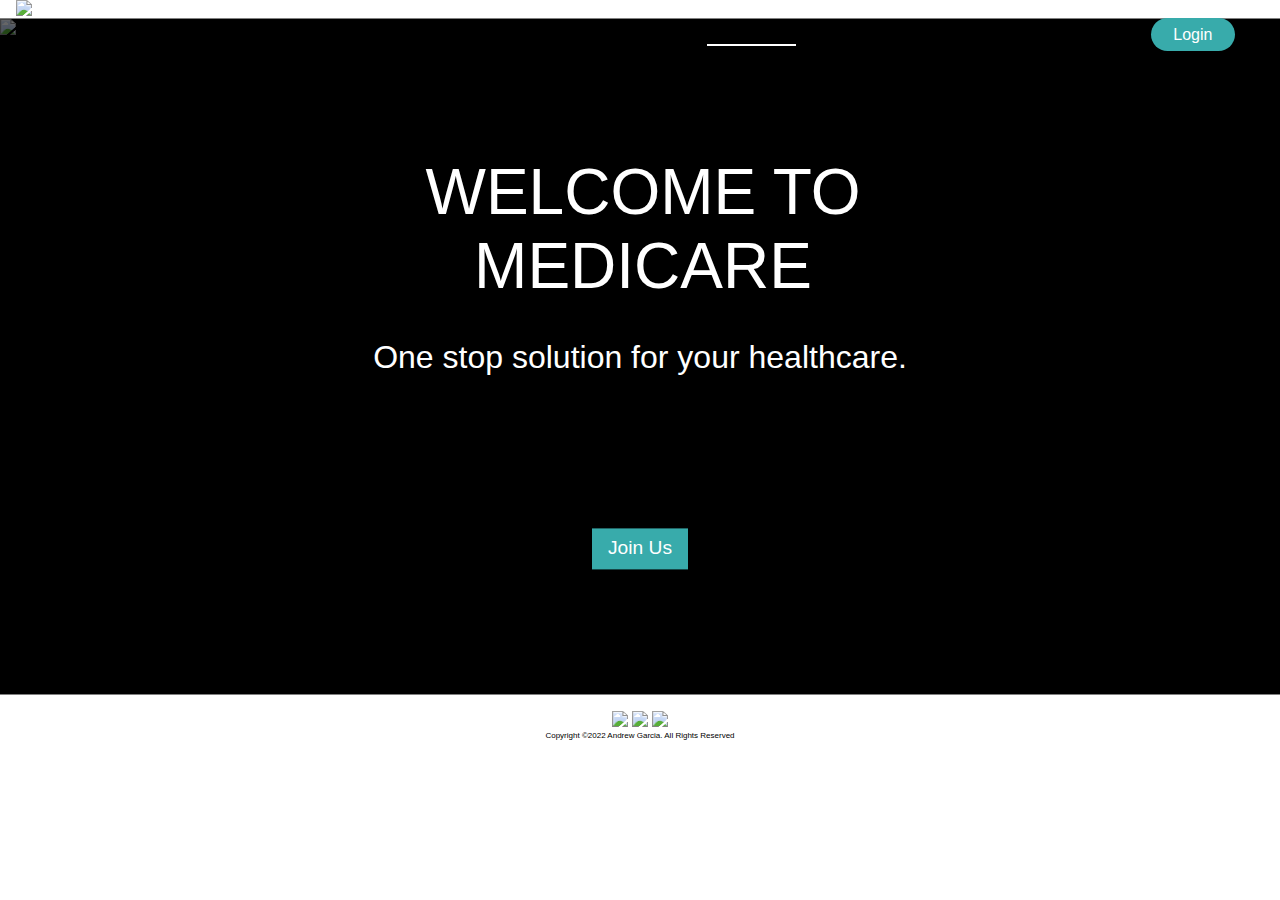
==== index.html @ 7c669090 "bug fix" ====
<!DOCTYPE html>
<html lang="en">
	<head>
		<meta charset="UTF-8" />
		<meta http-equiv="X-UA-Compatible" content="IE=edge" />
		<meta name="viewport" content="width=device-width, initial-scale=1.0" />
		<link rel="stylesheet" href="./component/css/home.css" />
		<title>Medicare</title>
		<!-- social media icons credited from https://icons8.com/ -->
	</head>
	<body>
		<nav>
			<div class="nav-container">
				<a href="#"
					><img src="./assets/icon.png" alt="medicare logo"
				/></a>
				<span id="hamburger">&#9776;</span>
			</div>
			<ul class="nav-item-container hidden">
				<li class="nav-item active"><a href="#">Home</a></li>
				<li class="nav-item" id="products">
					<a>Products</a>
					<ul class="nav-products hidden">
						<li class="nav-products-hover" id="healthcare">
							<a href="./component/html/healthcare.html"
								>Healthcare</a
							>
						</li>
						<li class="nav-products-hover disabled">
							<a href="www.google.com" aria-disabled="true"
								>Cosmetic</a
							>
						</li>
						<li
							class="nav-products-hover disabled"
							aria-disabled="true"
						>
							<a href="#">Misc.</a>
						</li>
					</ul>
				</li>
				<li class="nav-item">
					<a href="./component/html/about.html">About Us</a>
				</li>
				<li class="nav-item">
					<a href="./component/html/register.html">Register</a>
				</li>
				<li class="nav-item">
					<a href="./component/html/login.html">Login</a>
				</li>
			</ul>
		</nav>
		<div class="welcome-message">
			<img src="./assets/home.jpg" alt="background" />
			<h1>WELCOME TO MEDICARE</h1>
			<p>One stop solution for your healthcare.</p>
			<a href="./component/html/register.html">Join Us</a>
		</div>
		<footer>
			<div class="social-icons">
				<a href="https://www.twitter.com/" target="_blank"
					><img
						src="https://img.icons8.com/ios-glyphs/30/000000/twitter--v1.png"
				/></a>
				<a href="https://www.facebook.com/" target="_blank"
					><img
						src="https://img.icons8.com/material-outlined/30/000000/facebook-f.png"
				/></a>
				<a href="https://www.instagram.com/" target="_blank"
					><img
						src="https://img.icons8.com/fluency-systems-regular/30/000000/instagram-new--v1.png"
				/></a>
			</div>
			<p>Copyright ©2022 Andrew Garcia. All Rights Reserved</p>
		</footer>
		<script src="./component/js/home.js"></script>
	</body>
</html>
---- component/css/home.css ----
* {
	margin: 0;
	padding: 0;
	box-sizing: border-box;
	list-style-type: none;
}

body {
	font-family: 'Segoe UI', Tahoma, Geneva, Verdana, sans-serif;
	height: 100vh;
	width: 100vw;
	overflow-x: hidden;
}

a {
	text-decoration: none;
	color: white;
}

.nav-container {
	display: flex;
	position: relative;
	background-color: white;
	z-index: 1;
	justify-content: space-between;
	align-items: center;
	padding: 0rem 1rem;
	border-bottom: 1px solid gray;
}

.nav-item-container {
	background-color: #38abab;
	width: 100vw;
	margin: 0;
	padding: 0;
	z-index: 1;
	list-style-type: none;
	display: flex;
	flex-direction: column;
	justify-content: center;
	align-items: center;
	position: absolute;
}
.nav-item {
	color: white;
	margin: 0.65rem;
	position: relative;
	text-align: center;
}

.nav-products {
	margin: 0;
	padding: 0;
	text-align: center;
}

.nav-products-hover {
	margin-top: 1em;
	font-weight: initial;
}

#hamburger {
	font-size: 1.5rem;
}

.welcome-message {
	background-color: black;
	position: relative;
	display: flex;
	flex-direction: column;
	width: 100vw;
	height: 75vh;
}

.welcome-message img {
	position: absolute;
	object-fit: cover;
	width: 100vw;
	height: 75vh;
	opacity: 0.4;
}

.welcome-message > h1,
.welcome-message > p,
.welcome-message > a {
	text-align: center;
	position: absolute;
	top: 50%;
	left: 50%;
	transform: translate(-50%, -50%);
	color: white;
}

.welcome-message h1 {
	margin-top: -8rem;
	margin-inline: 3px;
	font-weight: 500;
	font-size: 2.5rem;
}

.welcome-message p {
	font-size: 1.25rem;
}

.welcome-message a {
	font-size: 1rem;
	margin-top: 8rem;
	background-color: #38abab;
	width: 5em;
	padding: 0.5em;
}

footer {
	display: flex;
	padding: 1em;
	flex-direction: column;
	align-items: center;
	border-top: 1px solid gray;
}

footer p {
	color: black;
	font-size: 0.5rem;
}

.hidden {
	display: none;
}

.active {
	font-weight: 500;
	border-bottom: 2px solid white;
}

.disabled a {
	cursor: initial;
	color: grey !important;
}

#products:hover {
	border-bottom: none;
}

@media only screen and (min-width: 600px) {
	.welcome-message h1 {
		font-size: 4rem;
	}
	.welcome-message p {
		font-size: 2rem;
	}

	.welcome-message a {
		margin-top: 10em;
		font-size: 1.2rem;
	}

	.hidden {
		display: none;
	}

	#hamburger {
		display: none;
	}

	.nav-item-container {
		position: absolute;
		width: 100%;
		margin-top: 1em;
		display: flex;
		flex-direction: row;
		align-items: baseline;
		justify-content: flex-end;
		top: 0;
		right: 2em;
		background: none;
	}
	.nav-item {
		width: 7%;
	}
	.nav-item a {
		color: black;
	}

	.nav-item:nth-of-type(5) a {
		background-color: #38abab;
		border-radius: 50px;
		padding: 0.5em 1.4em;
		color: white;
		transition: padding ease 0.1s;
	}
	.nav-item:nth-of-type(5):hover a {
		border-bottom: none;
		padding: 0.6em 1.5em;
	}

	.nav-item a:hover {
		border-bottom: 2px solid #38abab;
	}

	.nav-item:nth-of-type(2) a {
		border-bottom: none;
	}

	.nav-products {
		margin-top: 0.5em;
	}

	.nav-products-hover {
		margin-top: initial;
		background-color: white;
		padding: 0.5em 0.8em;
		box-shadow: 0 1px 1px 1px grey;
	}

	.nav-products-hover:hover a {
		color: #38abab;
	}
}
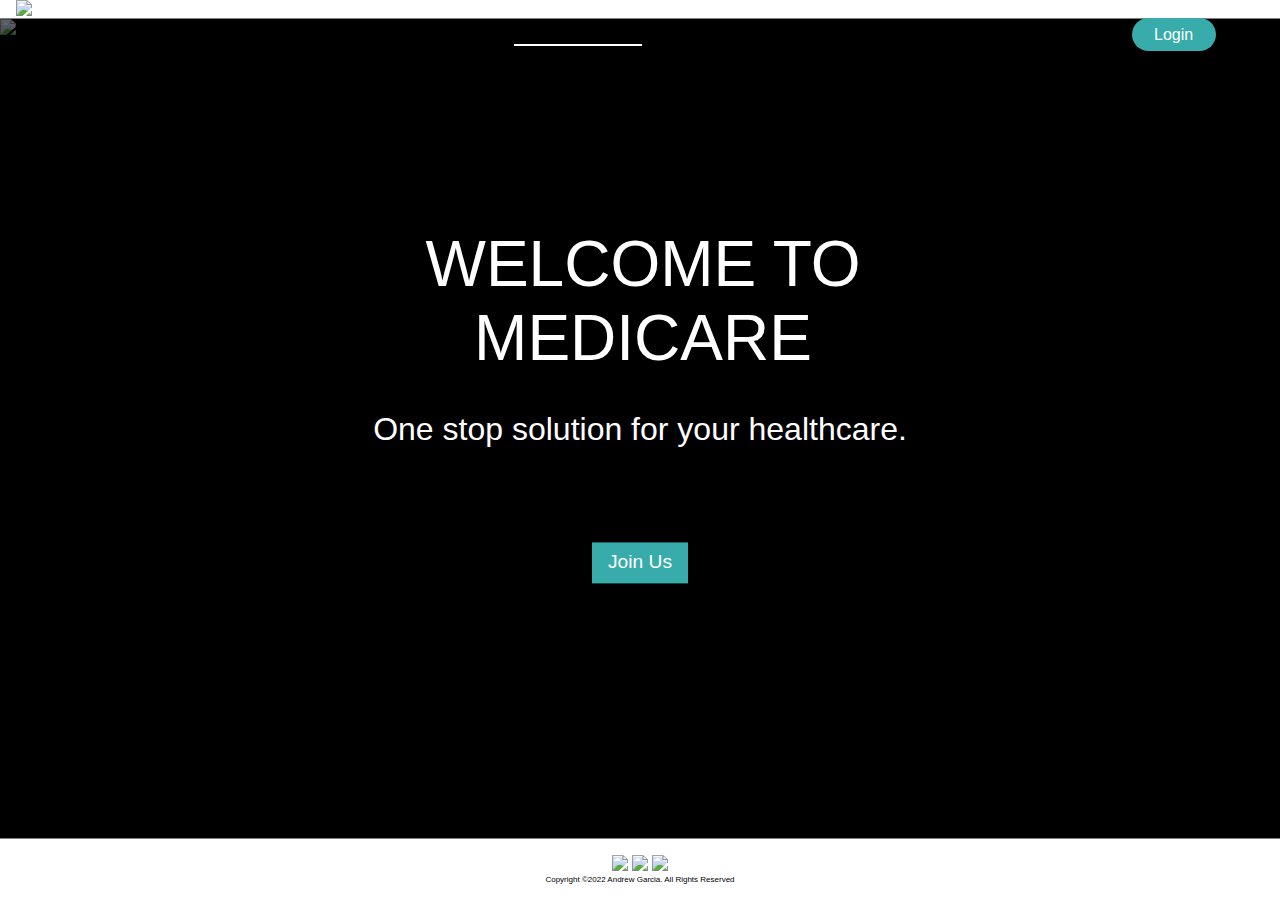
==== commit a2763139: "add meta tags" ====
--- a/index.html
+++ b/index.html
@@ -1,11 +1,48 @@
 <!DOCTYPE html>
 <html lang="en">
 	<head>
+		<!-- Primary Meta Tags -->
 		<meta charset="UTF-8" />
 		<meta http-equiv="X-UA-Compatible" content="IE=edge" />
 		<meta name="viewport" content="width=device-width, initial-scale=1.0" />
 		<link rel="stylesheet" href="./component/css/home.css" />
-		<title>Medicare</title>
+		<title>MediCare</title>
+		<meta name="title" content="MediCare - Web Prototype" />
+		<meta
+			name="description"
+			content="A healthcare website prototype made with vanilla HTML, CSS, and JS.-andrwgarciaa"
+		/>
+		<meta name="keywords" content="prototype, website" />
+		<meta name="robots" content="index, follow" />
+		<meta http-equiv="Content-Type" content="text/html; charset=utf-8" />
+		<meta name="language" content="English" />
+		<meta name="author" content="Andrew Garcia" />
+
+		<!-- Open Graph / Facebook -->
+		<meta property="og:type" content="website" />
+		<meta property="og:url" content="https://metatags.io/" />
+		<meta property="og:title" content="MediCare" />
+		<meta
+			property="og:description"
+			content="A website prototype made with vanilla HTML, CSS, and JS."
+		/>
+		<meta
+			property="og:image"
+			content="https://metatags.io/assets/meta-tags-16a33a6a8531e519cc0936fbba0ad904e52d35f34a46c97a2c9f6f7dd7d336f2.png"
+		/>
+
+		<!-- Twitter -->
+		<meta property="twitter:card" content="summary_large_image" />
+		<meta property="twitter:url" content="https://metatags.io/" />
+		<meta property="twitter:title" content="MediCare" />
+		<meta
+			property="twitter:description"
+			content="A website prototype made with vanilla HTML, CSS, and JS."
+		/>
+		<meta
+			property="twitter:image"
+			content="https://metatags.io/assets/meta-tags-16a33a6a8531e519cc0936fbba0ad904e52d35f34a46c97a2c9f6f7dd7d336f2.png"
+		/>
 		<!-- social media icons credited from https://icons8.com/ -->
 	</head>
 	<body>
--- a/component/css/home.css
+++ b/component/css/home.css
@@ -9,7 +9,9 @@
 	font-family: 'Segoe UI', Tahoma, Geneva, Verdana, sans-serif;
 	height: 100vh;
 	width: 100vw;
-	overflow-x: hidden;
+	display: flex;
+	flex-direction: column;
+	justify-content: space-between;
 }
 
 a {
@@ -69,14 +71,13 @@
 	display: flex;
 	flex-direction: column;
 	width: 100vw;
-	height: 75vh;
+	height: 100%;
 }
 
 .welcome-message img {
-	position: absolute;
 	object-fit: cover;
 	width: 100vw;
-	height: 75vh;
+	height: 80vh;
 	opacity: 0.4;
 }
 
@@ -141,7 +142,11 @@
 	border-bottom: none;
 }
 
-@media only screen and (min-width: 600px) {
+@media only screen and (min-width: 1000px) {
+	body {
+		overflow: hidden;
+		max-height: 100vh;
+	}
 	.welcome-message h1 {
 		font-size: 4rem;
 	}
@@ -150,7 +155,7 @@
 	}
 
 	.welcome-message a {
-		margin-top: 10em;
+		margin-top: 7em;
 		font-size: 1.2rem;
 	}
 
@@ -175,7 +180,7 @@
 		background: none;
 	}
 	.nav-item {
-		width: 7%;
+		width: 10vw;
 	}
 	.nav-item a {
 		color: black;
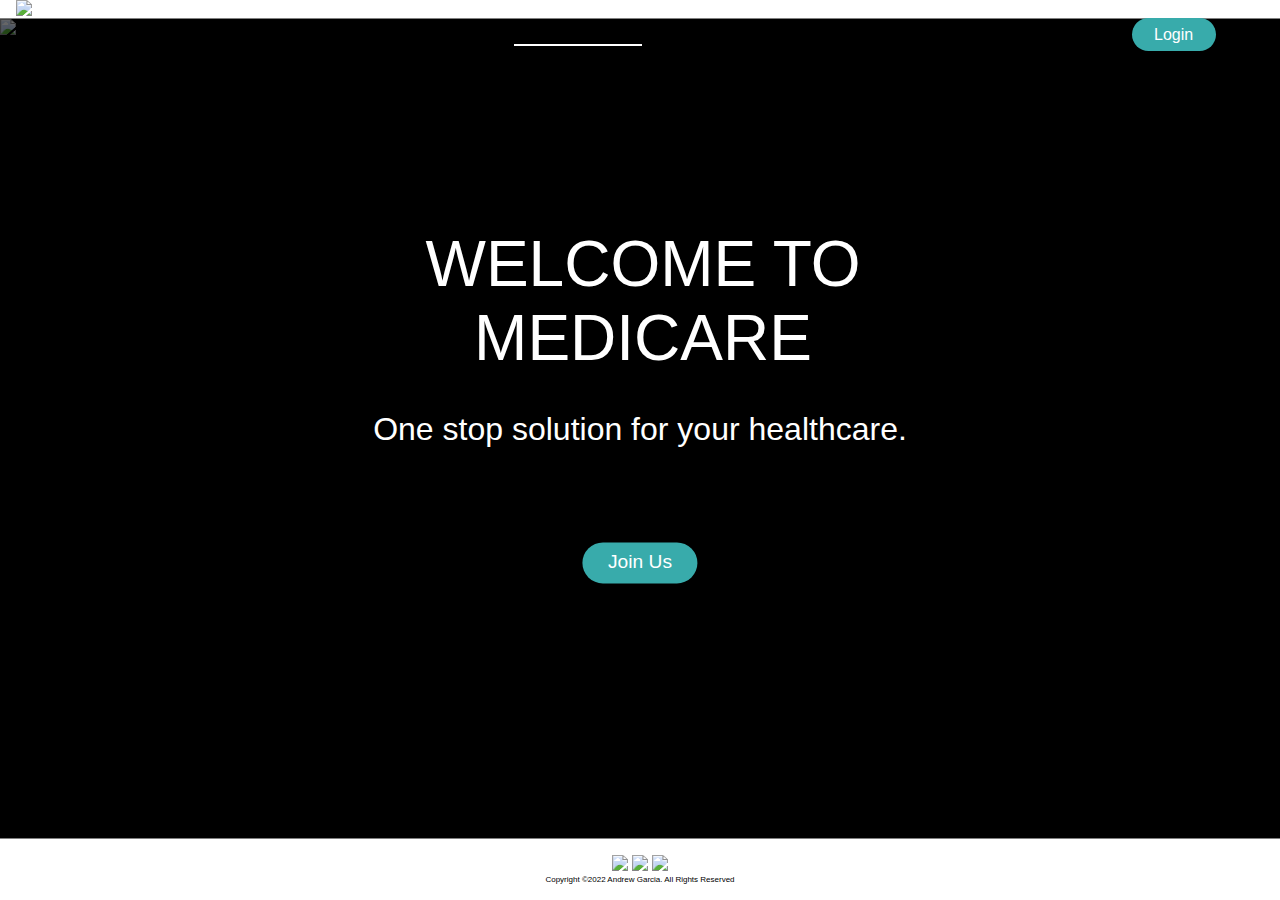
==== commit c6f7f5ca: "bug fix" ====
--- a/index.html
+++ b/index.html
@@ -24,7 +24,7 @@
 		<meta property="og:title" content="MediCare" />
 		<meta
 			property="og:description"
-			content="A website prototype made with vanilla HTML, CSS, and JS."
+			content="A healthcare website prototype made with vanilla HTML, CSS, and JS.-andrwgarciaa"
 		/>
 		<meta
 			property="og:image"
@@ -37,7 +37,7 @@
 		<meta property="twitter:title" content="MediCare" />
 		<meta
 			property="twitter:description"
-			content="A website prototype made with vanilla HTML, CSS, and JS."
+			content="A healthcare website prototype made with vanilla HTML, CSS, and JS.-andrwgarciaa"
 		/>
 		<meta
 			property="twitter:image"
@@ -63,10 +63,11 @@
 								>Healthcare</a
 							>
 						</li>
-						<li class="nav-products-hover disabled">
-							<a href="www.google.com" aria-disabled="true"
-								>Cosmetic</a
-							>
+						<li
+							class="nav-products-hover disabled"
+							aria-disabled="true"
+						>
+							<a href="#">Cosmetic</a>
 						</li>
 						<li
 							class="nav-products-hover disabled"
--- a/component/css/home.css
+++ b/component/css/home.css
@@ -107,7 +107,8 @@
 	font-size: 1rem;
 	margin-top: 8rem;
 	background-color: #38abab;
-	width: 5em;
+	border-radius: 50px;
+	width: 6em;
 	padding: 0.5em;
 }
 
